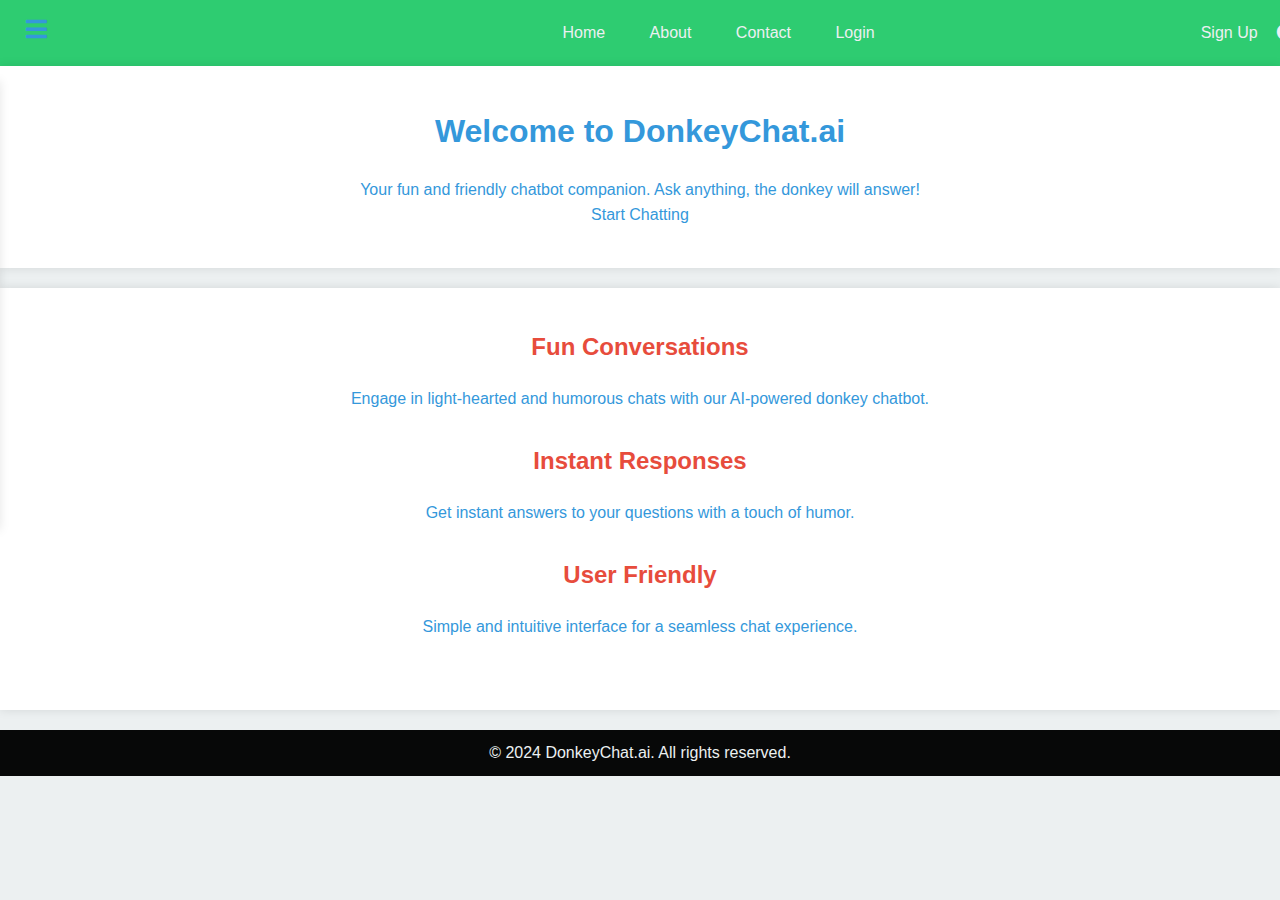
==== index.html @ b48dcb7b "uploads" ====
<!DOCTYPE html>
<html lang="en">

<head>
    <meta charset="UTF-8">
    <meta name="viewport" content="width=device-width, initial-scale=1.0">
    <title>DonkeyChat.ai - Home</title>
    <link rel="stylesheet" href="https://cdnjs.cloudflare.com/ajax/libs/font-awesome/5.15.4/css/all.min.css">
    <link rel="stylesheet" href="css/home.css">
</head>

<body>
    <header>
        <nav>
            <ul>
                <li id="menu-toggle"><i id="menu-icon" class="fas fa-bars"></i></li>
                <li><a href="index.html">Home</a></li>
                <li><a href="/Html/about.html">About</a></li>
                <li><a href="/Html/contact.html">Contact</a></li>
                <li><a href="/Html/login.html">Login</a></li>
                <li><a href="/Html/signup.html">Sign Up</a></li>
                <li id="dark-mode-toggle"><a href="#"><i id="dark-mode-icon" class="fas fa-moon"></i></a></li>
            </ul>
        </nav>
    </header>
    <div class="sidebar" id="sidebar">
        <ul>
            <li><a href="index.html">Home</a></li>
            <li><a href="html/about.html">About Us</a></li>
            <li><a href="Html/donkeychat.html">Chat</a></li>
            <li><a href="Html/donkeychat.html">Contact Us</a></li>
            <li><a href="Html/login.html">Login</a></li>
            <li><a href="Html/signup.html">Sign Up</a></li>
        </ul>
    </div>
    <section class="hero">
        <div class="hero-content">
            <h1>Welcome to DonkeyChat.ai</h1>
            <p>Your fun and friendly chatbot companion. Ask anything, the donkey will answer!</p>
            <a href="Html/donkeychat.html" class="btn">Start Chatting</a>
        </div>
    </section>

    <section class="features">
        <div class="feature">
            <h2>Fun Conversations</h2>
            <p>Engage in light-hearted and humorous chats with our AI-powered donkey chatbot.</p>
        </div>
        <div class="feature">
            <h2>Instant Responses</h2>
            <p>Get instant answers to your questions with a touch of humor.</p>
        </div>
        <div class="feature">
            <h2>User Friendly</h2>
            <p>Simple and intuitive interface for a seamless chat experience.</p>
        </div>
    </section>

    <footer>
        <p>&copy; 2024 DonkeyChat.ai. All rights reserved.</p>
    </footer>

    <script src="/js/gsap.min.js"></script>
    <script src="js/home.js"></script>
</body>

</html>
---- css/home.css ----
/* General Reset */
 * {
     margin: 0;
     padding: 0;
     box-sizing: border-box;
 }

 /* Body and General Styling */
 body {
     font-family: Arial, sans-serif;
     background-color: #ecf0f1;
     /* Light gray background */
     color: #3498db;
     /* Blue text color */
     line-height: 1.6;
 }

 a {
     color: #3498db;
     /* Blue link color */
     text-decoration: none;
     transition: color 0.3s ease;
 }

 a:hover {
     color: #e74c3c;
     /* Red link color on hover */
 }

 /* Header and Navigation */
 header {
     background-color: #2ecc71;
     /* Green header background */
     padding: 10px 0;
 }

 nav ul {
     list-style-type: none;
     margin: 0;
     padding: 0;
 }

 nav ul li {
     display: inline;
     margin-right: 10px;
     position: relative;
     left: 2%;
 }

 nav ul li:nth-child(2),
 nav ul li:nth-child(3),
 nav ul li:nth-child(4),
 nav ul li:nth-child(5) {
     left: 40%;

 }

 nav ul li:nth-child(6) {
     left: 62%;
 }

 nav ul li:nth-child(7) {
     left: 60%;
 }

 nav ul li:nth-child(8) {
     left: 58%;
 }

 nav ul li a {
     color: #ecf0f1;
     /* Light gray text for links */
     text-decoration: none;
     padding: 10px 15px;
     display: inline-block;
 }

 nav ul li a:hover {
     background-color: #3498db;
     /* Blue background on hover */
     color: #fff;
     /* White text on hover */
 }



 /* Sidebar */
 .sidebar {
     position: fixed;
     top: 9vh;
     left: -250px;
     /* Initially hidden */
     width: 250px;
     background-color: #2ecc71;
     /* Green sidebar background */
     overflow-y: auto;
     /* Enable scrolling if sidebar content exceeds height */
     transition: left 0.3s ease;
     z-index: 1000;
     padding-top: 60px;
     box-shadow: 0 0 10px rgba(0, 0, 0, 0.1);
     /* Subtle shadow */
 }

 .sidebar ul {
     list-style-type: none;
     padding: 0;
 }

 .sidebar ul li {
     margin-bottom: 10px;
     border-bottom: 1px solid #3498db;
     /* Border between sidebar items */
 }

 .sidebar ul li:last-child {
     margin-bottom: 0;
     /* Remove margin for the last item */
     border-bottom: none;
     /* Remove border for the last item */
 }

 .sidebar ul li a {
     display: block;
     padding: 15px;
     color: #3498db;
     /* Blue text color for sidebar links */
     text-decoration: none;
     transition: background-color 0.3s ease, color 0.3s ease;
 }

 .sidebar ul li a:hover {
     background-color: #3498db;
     /* Blue background on hover */
     color: #fff;
     /* White text on hover */
 }

 /* Close sidebar button */
 #menu-icon {
     /* display: block; */
     color: #3498db;
     /* Blue color for the icon */
     font-size: 24px;
     /* margin: 20px; */
     cursor: pointer;
     transition: color 0.3s ease;
 }

 #menu-icon:hover {
     color: #fff;
     /* White color on hover */
 }

 /* Adjustments for Sidebar Animation */
 .sidebar.open {
     left: 0;
     /* Show sidebar */
 }

 body.no-scroll {
     overflow: hidden;
     /* Disable scrolling when sidebar is open */
 }

 /* Font Awesome Icons */
 .sidebar ul li a i {
     margin-right: 10px;
     /* Space between icon and text */
 }

 /* Animations */
 .sidebar ul li a i {
     transition: transform 0.3s ease;
     /* Example of icon animation */
 }

 .sidebar ul li a:hover i {
     transform: rotate(180deg);
     /* Rotate icon on hover */
 }

 /* Main Content Sections */
 .hero,
 .features,
 .form-section {
     padding: 40px 20px;
     text-align: center;
     background-color: #fff;
     /* White background for main sections */
     margin-bottom: 20px;
     box-shadow: 0 0 10px rgba(0, 0, 0, 0.1);
     /* Subtle shadow */
 }

 .hero h1,
 .features h2,
 .form-section h2 {
     color: #3498db;
     /* Blue heading color */
     margin-bottom: 20px;
 }

 .features .feature {
     margin-bottom: 30px;
 }

 .features .feature h2 {
     color: #e74c3c;
     /* Red heading color */
 }

 .form-section form {
     background-color: #ecf0f1;
     /* Light gray background for forms */
     padding: 20px;
     border-radius: 5px;
     box-shadow: 0 0 10px rgba(0, 0, 0, 0.1);
 }

 .form-section form label {
     display: block;
     margin-bottom: 10px;
     color: #3498db;
     /* Blue label text color */
 }

 .form-section form input[type="text"],
 .form-section form input[type="email"],
 .form-section form textarea {
     width: 100%;
     padding: 10px;
     margin-bottom: 10px;
     border: 1px solid #ecf0f1;
     resize: none;
     /* Light gray border */
 }

 .form-section form button[type="submit"] {
     background-color: #2ecc71;
     /* Green button background */
     color: #fff;
     /* White text color */
     border: none;
     padding: 10px 20px;
     cursor: pointer;
     border-radius: 5px;
     text-transform: uppercase;
 }

 .form-section form button[type="submit"]:hover {
     background-color: #27ae60;
     /* Darker green on hover */
 }

 /* Footer */
 footer {
     background-color: #070808;
     /* Dark footer background */
     color: #ecf0f1;
     /* Light gray footer text color */
     text-align: center;
     padding: 10px 0;
     /* position: fixed; */
     bottom: 0;
     width: 100%;
 }

 /* Dark Mode */
 .dark-mode {
     background-color: #34495e;
     /* Dark background */
     color: #ecf0f1;
     /* Light gray text color */
 }

 .dark-mode a {
     color: #3498db;
     /* Blue link color in dark mode */
 }

 .dark-mode a:hover {
     color: #e74c3c;
     /* Red link color on hover in dark mode */
 }

 .dark-mode .hero,
 .dark-mode .features,
 .dark-mode .form-section {
     background-color: #2c3e50;
     /* Darker background for main sections in dark mode */
     box-shadow: none;
     /* Remove shadow in dark mode */
 }

 .dark-mode .hero h1,
 .dark-mode .features h2,
 .dark-mode .form-section h2 {
     color: #3498db;
     /* Blue heading color in dark mode */
 }

 .dark-mode .features .feature h2 {
     color: #e74c3c;
     /* Red heading color in dark mode */
 }

 .dark-mode .form-section form {
     background-color: #34495e;
     /* Dark background for forms in dark mode */
     box-shadow: 0 0 10px rgba(255, 255, 255, 0.1);
     /* Subtle shadow */
 }

 .dark-mode .form-section form label {
     color: #3498db;
     /* Blue label text color in dark mode */
 }

 .dark-mode .form-section form button[type="submit"] {
     background-color: #2ecc71;
     /* Green button background in dark mode */
 }

 .dark-mode .form-section form button[type="submit"]:hover {
     background-color: #27ae60;
 }

 .hero {
     position: relative;
     overflow: hidden;
 }

 .slider {
     display: flex;
     transition: transform 0.5s ease;
 }

 .slide {
     flex: 0 0 100%;
     /* Ensure each slide takes full width */
     overflow: hidden;
     /* Hide overflow to prevent image spill */
 }

 .slide img {
     width: 100%;
     /* Ensure image fills the slide container */
     height: 500px;
     /* Maintain aspect ratio */
     background-size: cover;
 }

 /* Animation classes */
 .slide.inactive {
     opacity: 0;
     /* Hide inactive slides */
 }

 .slide.left {
     transform: translateX(-100%);
 }
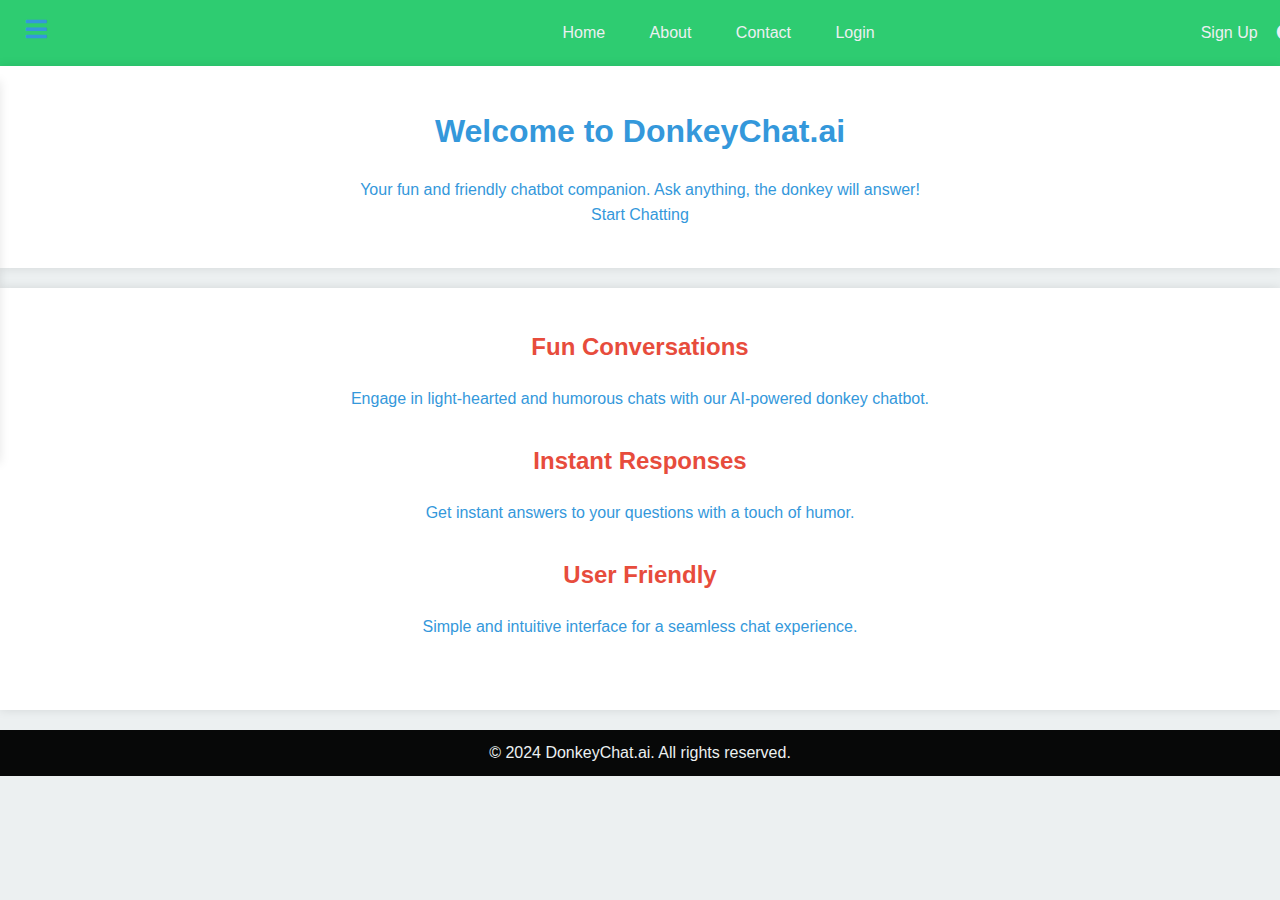
==== commit 79432298: "files edited" ====
--- a/index.html
+++ b/index.html
@@ -15,10 +15,10 @@
             <ul>
                 <li id="menu-toggle"><i id="menu-icon" class="fas fa-bars"></i></li>
                 <li><a href="index.html">Home</a></li>
-                <li><a href="/Html/about.html">About</a></li>
-                <li><a href="/Html/contact.html">Contact</a></li>
-                <li><a href="/Html/login.html">Login</a></li>
-                <li><a href="/Html/signup.html">Sign Up</a></li>
+                <li><a href="about.html">About</a></li>
+                <li><a href="contact.html">Contact</a></li>
+                <li><a href="login.html">Login</a></li>
+                <li><a href="signup.html">Sign Up</a></li>
                 <li id="dark-mode-toggle"><a href="#"><i id="dark-mode-icon" class="fas fa-moon"></i></a></li>
             </ul>
         </nav>
@@ -26,18 +26,17 @@
     <div class="sidebar" id="sidebar">
         <ul>
             <li><a href="index.html">Home</a></li>
-            <li><a href="html/about.html">About Us</a></li>
-            <li><a href="Html/donkeychat.html">Chat</a></li>
-            <li><a href="Html/donkeychat.html">Contact Us</a></li>
-            <li><a href="Html/login.html">Login</a></li>
-            <li><a href="Html/signup.html">Sign Up</a></li>
+            <li><a href="about.html">About Us</a></li>
+            <li><a href="contact.html">Contact Us</a></li>
+            <li><a href="login.html">Login</a></li>
+            <li><a href="signup.html">Sign Up</a></li>
         </ul>
     </div>
     <section class="hero">
         <div class="hero-content">
             <h1>Welcome to DonkeyChat.ai</h1>
             <p>Your fun and friendly chatbot companion. Ask anything, the donkey will answer!</p>
-            <a href="Html/donkeychat.html" class="btn">Start Chatting</a>
+            <a href="donkeychat.html" class="btn">Start Chatting</a>
         </div>
     </section>
 
@@ -64,4 +63,4 @@
     <script src="js/home.js"></script>
 </body>
 
-</html>+</html>
